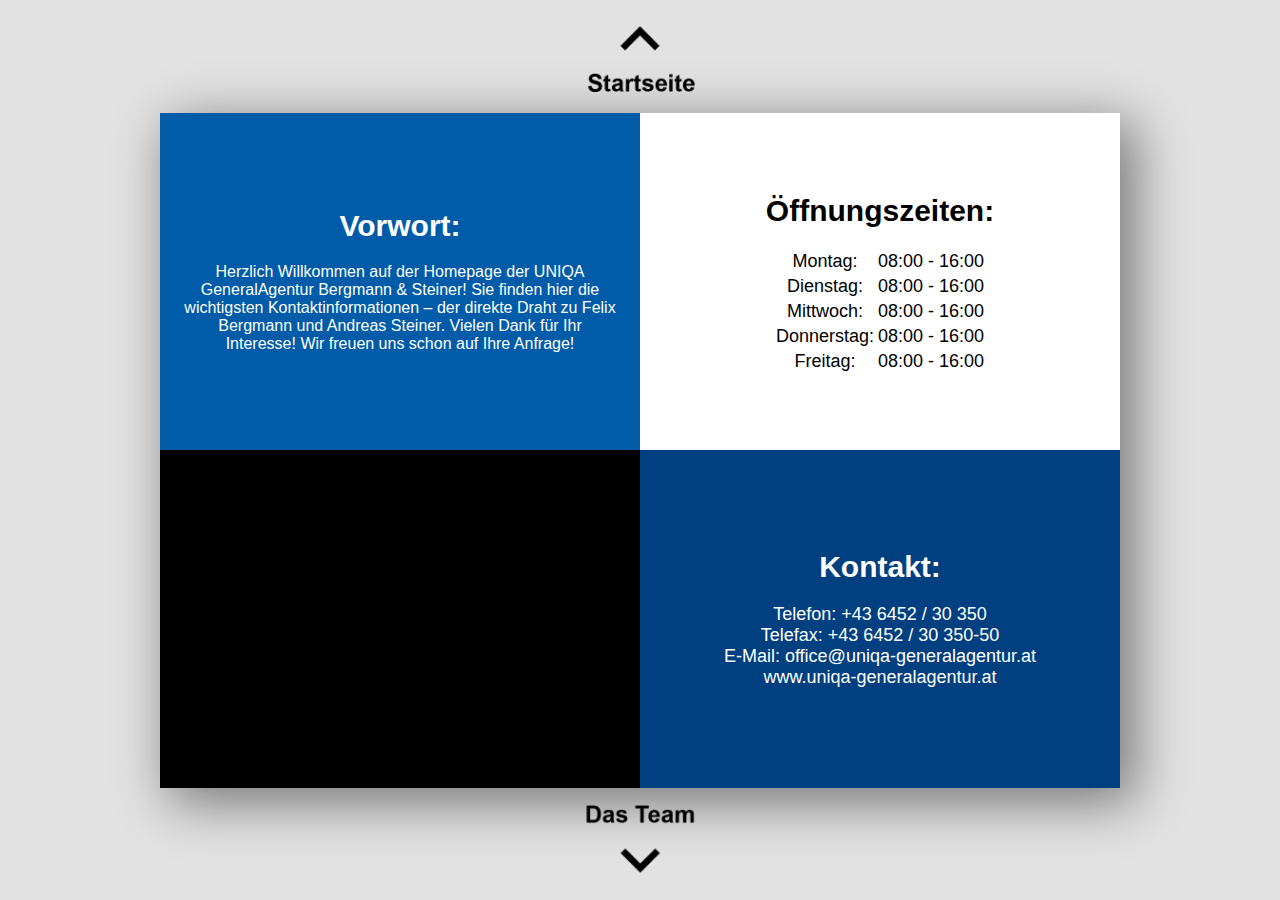
==== index.html @ 937e8774 "working on team page" ====
<!DOCTYPE html>
<html lang="de">
<head>
    <meta charset="UTF-8">
    <meta name="viewport" content="width=device-width, initial-scale=1, minimum-scale=1, maximum-scale=1">

    <!--TITLE -->
    <title>GA Bergmann &amp; Steiner</title>
    <!--FAVICON -->
    <link rel="shortcut icon" href="favicon.png" type="image/png" sizes="32x32"/>



    <!--STYLESHEETS -->


    <!--Material ICONS -->
    <link href="https://fonts.googleapis.com/icon?family=Material+Icons"
          rel="stylesheet">

    <!--normalize.css -->
    <link rel="stylesheet" media='screen' href="css/normalize.css">
    <!--Stylesheet Desktop -->
    <link rel="stylesheet" media='screen and (min-width: 1081px)' href="css/style_desktop.css">
    <!--Stylesheet mobile -->
    <link rel="stylesheet" media='screen and (max-width: 1080px)' href="css/style_mobile.css">
    <!-- Swiper Stylesheet -->
    <link rel="stylesheet" media='screen' href="css/swiper.css">

    <!-- JS FISLES-->

    <!-- jQuery -->
    <script type="text/javascript" src="js/jquery-3.2.1.min.js"></script>
    <!-- own js files -->
    <script type="text/javascript" src="js/main.js"></script>
    <!-- Swiper -->
    <script type="text/javascript" src="js/swiper.js"></script>


</head>
<body>


<div class="swiper-container swiper-general-v">
    <div class="swiper-wrapper">
        <div class="swiper-slide landing-page">


            <div class="headline">
                <img src="assets/imgs/uniqa-logo.JPG">
                <h1>GeneralAgentur<br> Bergmann &amp; Steiner</h1>
            </div>



            <div class="nav-line-bottom"><img class="arrow-down" src="assets/icons/arrow-down-infos.png"></div>


        </div>
        <div class="swiper-slide">

            <div class="swiper-container swiper-info-h">
                <div class="swiper-wrapper">
                    <div class="swiper-slide general-infos">

                        <div class="nav-line-top center"><img class="arrow-up" src="assets/icons/arrow-up-landing.png"> </div>

                        <div class="general-infos-wrapper">

                            <div class="infos-foreword center ">
                                <div class="content ">
                                <h1>Vorwort:</h1>
                                <p>Herzlich Willkommen auf der Homepage der UNIQA GeneralAgentur Bergmann & Steiner!
                                    Sie finden hier die wichtigsten Kontaktinformationen – der direkte Draht zu Felix Bergmann
                                    und Andreas Steiner.
                                    Vielen Dank für Ihr Interesse! Wir freuen uns schon auf Ihre Anfrage!
                                </p>
                                </div>

                            </div>
                            <div class="infos-times center">
                                <div class="content">


                                    <h1>Öffnungszeiten:</h1>
                                    <table class="center">
                                        <tr>
                                            <td>Montag:</td>
                                            <td>08:00 - 16:00</td>
                                        </tr>
                                        <tr>
                                            <td>Dienstag:</td>
                                            <td>08:00 - 16:00</td>
                                        </tr>
                                        <tr>
                                            <td>Mittwoch:</td>
                                            <td>08:00 - 16:00</td>
                                        </tr>
                                        <tr>
                                            <td>Donnerstag:</td>
                                            <td>08:00 - 16:00</td>
                                        </tr>
                                        <tr>
                                            <td>Freitag:</td>
                                            <td>08:00 - 16:00</td>
                                        </tr>
                                    </table>
                                </div>




                            </div>


                            <div class="infos-maps">


                                <!-- GOOGLE MAPS EINBINDUNG -->
                                <iframe src="https://www.google.com/maps/embed?pb=!1m18!1m12!1m3!1d2701.713739075712!2d13.421374715555306!3d47.37850531170005!2m3!1f0!2f0!3f0!3m2!1i1024!2i768!4f13.1!3m3!1m2!1s0x4776d35aead4ec47%3A0x82aaf2a2e862feb8!2sVersicherungsAgentur+Bergmann+%26+Steiner!5e0!3m2!1sde!2sde!4v1490011396183"
                                        width="100%" height="100%" frameborder="0" style="border:0" allowfullscreen></iframe>
                            </div>


                            <div class="infos-contact center">

                                <div class="content">
                                    <h1>Kontakt:</h1>
                                    <p>Telefon: +43 6452 / 30 350<br>
                                        Telefax: +43 6452 / 30 350-50<br>
                                        E-Mail: office@uniqa-generalagentur.at<br>
                                        www.uniqa-generalagentur.at</p>

                                </div>
                            </div>

                        </div>

                        <div class="nav-line-bottom center"><img class="arrow-down" src="assets/icons/arrow-down-team.png"></div>

                    </div>
                    <!-- MOBILE DIVS -->
                    <div class="swiper-slide foreword">
                        <div class="nav-line-top center"><img class="arrow-up" src="assets/icons/arrow-up-landing-white.png"> </div>

                        <div class="mobile-navbar">
                            <div class="mobile-nav-icons">
                            <i class="material-icons info-icon mobile-nav-icons">info_outline</i>
                            <i class="material-icons time-icon mobile-nav-icons">query_builder</i>
                            <i class="material-icons phone-icon mobile-nav-icons">phone</i>
                            <i class="material-icons maps-icon mobile-nav-icons">location_on</i>
                        </div>

                            <div class="mobile-foreword">

                                <div class="foreword-content">
                                <h1>Vorwort:</h1>

                                <p>Herzlich Willkommen auf der Homepage der UNIQA GeneralAgentur Bergmann & Steiner!
                                    Sie finden hier die wichtigsten Kontaktinformationen – der direkte Draht zu Felix Bergmann
                                    und Andreas Steiner.
                                    Vielen Dank für Ihr Interesse! Wir freuen uns schon auf Ihre Anfrage!
                                </p>

                            </div>
                            </div>
                        </div>



                        <div class="nav-line-bottom center"><img class="arrow-down" src="assets/icons/arrow-down-team-white.png"></div>


                    </div>
                    <div class="swiper-slide opening-hours">
                        <div class="nav-line-top center"><img class="arrow-up" src="assets/icons/arrow-up-landing-white.png"> </div>

                        <div class="mobile-navbar">
                            <div class="mobile-nav-icons">
                                <i class="material-icons info-icon mobile-nav-icons">info_outline</i>
                                <i class="material-icons time-icon mobile-nav-icons">query_builder</i>
                                <i class="material-icons phone-icon mobile-nav-icons">phone</i>
                                <i class="material-icons maps-icon mobile-nav-icons">location_on</i>
                            </div>


                            <div class="mobile-times">
                            <h1>Öffnungszeiten:</h1>
                            <table class="center">
                                <tr>
                                    <td>Montag:</td>
                                    <td>08:00 - 16:00</td>
                                </tr>
                                <tr>
                                    <td>Dienstag:</td>
                                    <td>08:00 - 16:00</td>
                                </tr>
                                <tr>
                                    <td>Mittwoch:</td>
                                    <td>08:00 - 16:00</td>
                                </tr>
                                <tr>
                                    <td>Donnerstag:</td>
                                    <td>08:00 - 16:00</td>
                                </tr>
                                <tr>
                                    <td>Freitag:</td>
                                    <td>08:00 - 16:00</td>
                                </tr>
                            </table>
                            </div>
                        </div>

                        <div class="nav-line-bottom center"><img class="arrow-down" src="assets/icons/arrow-down-team-white.png"></div>

                    </div>
                    <div class="swiper-slide maps">
                        <div class="nav-line-top center"><img class="arrow-up" src="assets/icons/arrow-up-landing-white.png"> </div>

                        <div class="mobile-navbar">
                            <div class="mobile-nav-icons">

                                <i class="material-icons info-icon mobile-nav-icons">info_outline</i>
                                <i class="material-icons time-icon mobile-nav-icons">query_builder</i>
                                <i class="material-icons phone-icon mobile-nav-icons">phone</i>
                                <i class="material-icons maps-icon mobile-nav-icons">location_on</i>
                            </div>

                            <div class="mobile-maps">
                                <h1> Anfahrt:</h1>
                                <p>5541 Altenmarkt im Pongau</p>
                                <p>Obere Marktstraße 29</p>

                                <a class="maps-button">
                                    <i class="material-icons button-icon">location_on</i>
                                    <p class="button-text">In Maps öffnen</p>
                                </a>

                            </div>
                        </div>

                        <div class="nav-line-bottom center"><img class="arrow-down" src="assets/icons/arrow-down-team-white.png"></div>

                    </div>
                    <div class="swiper-slide contact">
                        <div class="nav-line-top center"><img class="arrow-up" src="assets/icons/arrow-up-landing-white.png"> </div>

                        <div class="mobile-navbar">
                            <div class="mobile-nav-icons">
                                <i class="material-icons info-icon mobile-nav-icons">info_outline</i>
                                <i class="material-icons time-icon mobile-nav-icons">query_builder</i>
                                <i class="material-icons phone-icon mobile-nav-icons">phone</i>
                                <i class="material-icons maps-icon mobile-nav-icons">location_on</i>
                            </div>
                            <div class="mobile-contact">
                                <h1>Kontakt:</h1>
                                <p>Telefon: +43 6452 / 30 350<br>
                                    Telefax: +43 6452 / 30 350-50<br>
                                    E-Mail: office@uniqa-generalagentur.at<br>
                                    www.uniqa-generalagentur.at</p>


                            </div>
                        </div>

                        <div class="nav-line-bottom center"><img class="arrow-down" src="assets/icons/arrow-down-team-white.png"></div>

                    </div>

                </div>
            </div>


        </div>
        <div class="swiper-slide">

            <div class="swiper-container swiper-team-h">
                <div class="swiper-wrapper">

                    <div class="swiper-slide team-page">
                        <div class="nav-line-top center"><img class="arrow-up" src="assets/icons/arrow-up-infos.png"> </div>
                        <div class="nav-line-bottom center"><img class="arrow-down" src="assets/icons/arrow-down-impressum.png"></div>
                        <div class="team-wrapper center">
                            <div class="content">
                            <div class="team-desktop"><h1>Das Team</h1></div>
                        <div class="andreas-desktop">
                            <div class="andreas-hovered">
                                <h1>Andreas Steiner</h1>
                                <br>
                                <div class="mail">
                                    <p><i class="material-icons">mail_outline</i>andreas.steiner@uniqa.at</p>
                                </div>
                                <br>
                                <div class="phone">

                                    <p><i class="material-icons">call</i>+43 664 / 864 82 21</p>
                                </div>
                            </div>
                        </div>

                        <div class="felix-desktop">
                            <div class="felix-hovered">
                                <h1>Felix Bergmann</h1>
                                <br>
                                <div class="mail">
                                    <p><i class="material-icons">mail_outline</i>felix.bergmann@uniqa.at</p>
                                </div>
                                <br>
                                <div class=" phone">
                                    <p><i class="material-icons">call</i>+43 664 / 272 62 85</p>
                                </div>
                            </div>
                        </div>

                        <div class="stefan-desktop">
                            <div class="stefan-hovered">
                                <h1>Stefan Bergmann</h1>
                                <br>
                                <div class="mail">
                                    <p><i class="material-icons">mail_outline</i>stefan.bergmann@uniqa.at</p>
                                </div>
                                <br>
                                <div class=" phone">
                                    <p><i class="material-icons">call</i>+43 664 / 180 78 09</p>
                                </div>
                            </div>
                        </div>

                        <div class="tanja-desktop">
                            <div class="tanja-hovered">
                                <h1>Tanja Quehenberger</h1>
                                <br>
                                <div class="mail">
                                    <p><i class="material-icons">mail_outline</i>office@uniqa-generalagentur.at</p>
                                </div>
                                <br>
                                <div class=" phone">
                                    <p><i class="material-icons">call</i>+43 6452 / 30350</p>
                                </div>
                            </div>
                        </div>

                        <div class="silvia-desktop">
                            <div class="silvia-hovered">
                                <h1>Silvia Innreiter</h1>
                                <br>
                                <div class="mail">
                                    <p><i class="material-icons">mail_outline</i>office@uniqa-generalagentur.at</p>
                                </div>
                                <br>
                                <div class=" phone">
                                    <p><i class="material-icons">call</i>+43 6452 / 30350</p>
                                </div>
                            </div>
                        </div>

                        <div class="jasminke-desktop">
                            <div class="jasminke-hovered">
                                <h1>Jasminke Sinnhub</h1>
                                <br>
                                <div class="mail">
                                    <p><i class="material-icons">mail_outline</i>office@uniqa-generalagentur.at</p>
                                </div>
                                <br>
                                <div class=" phone">
                                    <p><i class="material-icons">call</i>+43 6452 / 30350</p>
                                </div>
                            </div>
                        </div>

                        </div>
</div>


                    </div>


                    <div class="swiper-slide andreas-mobile">

                        <div class="nav-line-top center"><img class="arrow-up" src="assets/icons/arrow-up-infos.png"> </div>


                            <div class="mobile-picture-andreas"></div>


                        <div class="mobile-team-info">
                        </div>



                        <div class="nav-line-bottom center"><img class="arrow-down" src="assets/icons/arrow-down-impressum.png"></div>
                    </div>
                    <div class="swiper-slide felix-mobile">
                        <div class="nav-line-top center"><img class="arrow-up" src="assets/icons/arrow-up-infos.png"> </div>

                        <div class="mobile-team-info">



                        </div>



                        <div class="nav-line-bottom center"><img class="arrow-down" src="assets/icons/arrow-down-impressum.png"></div>
                    </div>
                    <div class="swiper-slide stefan-mobile">
                        <div class="nav-line-top center"><img class="arrow-up" src="assets/icons/arrow-up-infos.png"> </div>

                        <div class="mobile-team-info">



                        </div>


                        <div class="nav-line-bottom center"><img class="arrow-down" src="assets/icons/arrow-down-impressum.png"></div>
                    </div>
                    <div class="swiper-slide tanja-mobile">

                        <div class="nav-line-top center"><img class="arrow-up" src="assets/icons/arrow-up-infos.png"> </div>

                        <div class="mobile-team-info">



                        </div>
                        <div class="nav-line-bottom center"><img class="arrow-down" src="assets/icons/arrow-down-impressum.png"></div>
                    </div>
                    <div class="swiper-slide silvia-mobile">

                        <div class="nav-line-top center"><img class="arrow-up" src="assets/icons/arrow-up-infos.png"> </div>
                        <div class="mobile-team-info">



                        </div>
                        <div class="nav-line-bottom center"><img class="arrow-down" src="assets/icons/arrow-down-impressum.png"></div>
                    </div>
                    <div class="swiper-slide jasminke-mobile">

                        <div class="nav-line-top center"><img class="arrow-up" src="assets/icons/arrow-up-infos.png"> </div>
                        <div class="mobile-team-info">



                        </div>
                        <div class="nav-line-bottom center"><img class="arrow-down" src="assets/icons/arrow-down-impressum.png"></div>
                    </div>

                </div>

            </div>


        </div>
        <div class="swiper-slide impressum">

            <div class="nav-line-top center"><img class="arrow-up" src="assets/icons/arrow-up-team.png"> </div>



        </div>

    </div>

</div>


</body>

</html>
---- css/style_desktop.css ----
html, body {
  position: relative;
  height: 100%;
  font-family: Arial; }

body {
  background: #eee;
  font-family: Helvetica Neue, Helvetica, Arial, sans-serif;
  font-size: 14px;
  color: #000;
  margin: 0;
  padding: 0; }

.center {
  /* Center slide text vertically */
  display: -webkit-box;
  display: -ms-flexbox;
  display: -webkit-flex;
  display: flex;
  -webkit-box-pack: center;
  -ms-flex-pack: center;
  -webkit-justify-content: center;
  justify-content: center;
  -webkit-box-align: center;
  -ms-flex-align: center;
  -webkit-align-items: center;
  align-items: center; }

.swiper-container {
  width: 100%;
  height: 100%; }

.swiper-slide {
  height: 100%;
  width: 100%;
  text-align: center;
  background: #fff;
  /* Center slide text vertically */
  display: -webkit-box;
  display: -ms-flexbox;
  display: -webkit-flex;
  display: flex;
  -webkit-box-pack: center;
  -ms-flex-pack: center;
  -webkit-justify-content: center;
  justify-content: center;
  -webkit-box-align: center;
  -ms-flex-align: center;
  -webkit-align-items: center;
  align-items: center; }

.landing-page {
  height: 100%;
  width: 100%;
  background-image: url("../assets/imgs/landing-background.JPG");
  background-repeat: no-repeat;
  background-size: cover;
  background-position: center; }
  .landing-page .nav-line-bottom {
    /* Center slide text vertically */
    display: -webkit-box;
    display: -ms-flexbox;
    display: -webkit-flex;
    display: flex;
    -webkit-box-pack: center;
    -ms-flex-pack: center;
    -webkit-justify-content: center;
    justify-content: center;
    -webkit-box-align: center;
    -ms-flex-align: center;
    -webkit-align-items: center;
    align-items: center;
    position: absolute;
    bottom: 0;
    width: 100%;
    height: 12.5%; }
    .landing-page .nav-line-bottom .arrow-down {
      position: absolute;
      cursor: pointer;
      height: 100%;
      width: auto; }
  .landing-page .headline {
    display: inline-block;
    position: absolute;
    top: 20%;
    left: 30%; }
    .landing-page .headline h1 {
      display: inline-block;
      color: #ffffff;
      font-size: 60px; }
    .landing-page .headline img {
      position: absolute;
      top: 10px;
      left: -230px;
      height: 200px;
      width: 200px;
      display: inline-block; }

@media screen and (max-width: 3000px) and (min-width: 1600px) {
  .landing-page .headline img {
    margin-left: -80px;
    margin-top: -20px;
    height: 280px;
    width: 280px; }
  .landing-page .headline h1 {
    font-size: 70px; } }
@media screen and (max-width: 1599px) and (min-width: 1280px) {
  .landing-page img {
    height: 250px;
    width: 250px; }
  .landing-page h1 {
    font-size: 60px; } }
@media screen and (max-width: 1279px) and (min-width: 1081px) {
  .landing-page .headline img {
    margin-top: -20px;
    height: 200px;
    width: 200px; }
  .landing-page .headline h1 {
    font-size: 50px; } }
.general-infos {
  background-color: #e2e2e2; }
  .general-infos .general-infos-wrapper {
    -webkit-box-shadow: 12px 12px 50px 3px rgba(0, 0, 0, 0.47);
    -moz-box-shadow: 12px 12px 50px 3px rgba(0, 0, 0, 0.47);
    box-shadow: 12px 12px 50px 3px rgba(0, 0, 0, 0.47);
    position: relative;
    width: 75%;
    height: 75%;
    background-color: grey;
    line-height: 0; }
    .general-infos .general-infos-wrapper .infos-foreword {
      position: absolute;
      top: 0;
      left: 0;
      width: 50%;
      height: 50%;
      background-color: #005ba9; }
      .general-infos .general-infos-wrapper .infos-foreword .content {
        line-height: normal;
        padding: 5%;
        color: #fff; }
        .general-infos .general-infos-wrapper .infos-foreword .content h1 {
          margin-top: 0; }
        .general-infos .general-infos-wrapper .infos-foreword .content p {
          margin: 0;
          padding: 0; }
    .general-infos .general-infos-wrapper .infos-times {
      position: absolute;
      top: 0;
      right: 0;
      width: 50%;
      height: 50%;
      background-color: #ffffff; }
      .general-infos .general-infos-wrapper .infos-times .content {
        line-height: normal; }
        .general-infos .general-infos-wrapper .infos-times .content table td {
          font-size: 30px; }
    .general-infos .general-infos-wrapper .infos-maps {
      position: absolute;
      bottom: 0;
      left: 0;
      width: 50%;
      height: 50%;
      background-color: #000000; }
    .general-infos .general-infos-wrapper .infos-contact {
      position: absolute;
      bottom: 0;
      right: 0;
      width: 50%;
      height: 50%;
      background-color: #004081; }
      .general-infos .general-infos-wrapper .infos-contact .content {
        line-height: normal;
        padding: 5%;
        color: #fff; }
        .general-infos .general-infos-wrapper .infos-contact .content h1 {
          margin-top: 0; }
        .general-infos .general-infos-wrapper .infos-contact .content p {
          margin: 0;
          padding: 0; }
  .general-infos .nav-line-top {
    width: 100%;
    height: 12.5%;
    position: absolute;
    top: 0; }
    .general-infos .nav-line-top .arrow-up {
      cursor: pointer;
      height: 100%;
      width: auto;
      position: absolute; }
  .general-infos .nav-line-bottom {
    position: absolute;
    bottom: 0;
    width: 100%;
    height: 12.5%; }
    .general-infos .nav-line-bottom .arrow-down {
      position: absolute;
      cursor: pointer;
      height: 100%;
      width: auto; }

@media screen and (max-width: 3000px) and (min-width: 1921px) {
  .general-infos .general-infos-wrapper .infos-foreword .content h1 {
    font-size: 50px; }
  .general-infos .general-infos-wrapper .infos-foreword .content p {
    font-size: 32px; }
  .general-infos .general-infos-wrapper .infos-times .content {
    margin-top: -5%; }
    .general-infos .general-infos-wrapper .infos-times .content tr td {
      font-size: 32px; }
    .general-infos .general-infos-wrapper .infos-times .content h1 {
      font-size: 50px; }
  .general-infos .general-infos-wrapper .infos-contact .content h1 {
    font-size: 50px; }
  .general-infos .general-infos-wrapper .infos-contact .content p {
    font-size: 32px; } }
@media screen and (max-width: 1920px) and (min-width: 1600px) {
  .general-infos .general-infos-wrapper .infos-foreword .content h1 {
    font-size: 40px; }
  .general-infos .general-infos-wrapper .infos-foreword .content p {
    font-size: 25px; }
  .general-infos .general-infos-wrapper .infos-times .content {
    margin-top: -3%; }
    .general-infos .general-infos-wrapper .infos-times .content tr td {
      font-size: 27px; }
    .general-infos .general-infos-wrapper .infos-times .content h1 {
      font-size: 40px; }
  .general-infos .general-infos-wrapper .infos-contact .content h1 {
    font-size: 40px; }
  .general-infos .general-infos-wrapper .infos-contact .content p {
    font-size: 27px; } }
@media screen and (max-width: 1599px) and (min-width: 1280px) {
  .general-infos .general-infos-wrapper .infos-foreword .content h1 {
    font-size: 30px; }
  .general-infos .general-infos-wrapper .infos-foreword .content p {
    font-size: 16px; }
  .general-infos .general-infos-wrapper .infos-times .content {
    margin-top: -3%; }
    .general-infos .general-infos-wrapper .infos-times .content tr td {
      font-size: 18px; }
    .general-infos .general-infos-wrapper .infos-times .content h1 {
      font-size: 30px; }
  .general-infos .general-infos-wrapper .infos-contact .content h1 {
    font-size: 30px; }
  .general-infos .general-infos-wrapper .infos-contact .content p {
    font-size: 18px; } }
@media screen and (max-width: 1279px) and (min-width: 1081px) {
  .general-infos .general-infos-wrapper .infos-foreword .content h1 {
    font-size: 22px; }
  .general-infos .general-infos-wrapper .infos-foreword .content p {
    font-size: 15px; }
  .general-infos .general-infos-wrapper .infos-times .content {
    margin-top: -3%; }
    .general-infos .general-infos-wrapper .infos-times .content tr td {
      font-size: 16px; }
    .general-infos .general-infos-wrapper .infos-times .content h1 {
      font-size: 22px; }
  .general-infos .general-infos-wrapper .infos-contact .content h1 {
    font-size: 22px; }
  .general-infos .general-infos-wrapper .infos-contact .content p {
    font-size: 16px; } }
@media screen and (max-width: 3000px) and (min-width: 2879px) {
  .swiper-slide .team-page .team-wrapper .content {
    position: absolute;
    left: 11%;
    top: 47%;
    transform: scale(2);
    height: 100%;
    width: auto; } }
@media screen and (max-width: 2880px) and (min-width: 2559px) {
  .swiper-slide .team-page .team-wrapper .content {
    position: absolute;
    left: 10%;
    top: 47%;
    transform: scale(2);
    height: 100%;
    width: auto; } }
@media screen and (max-width: 2560px) and (min-width: 2305px) {
  .swiper-slide .team-page .team-wrapper .content {
    position: absolute;
    left: 10%;
    top: 40%;
    transform: scale(1.8);
    height: 100%;
    width: auto; } }
@media screen and (max-width: 2304px) and (min-width: 1921px) {
  .swiper-slide .team-page .team-wrapper .content {
    position: absolute;
    left: 5%;
    top: 22%;
    transform: scale(1.5);
    height: 100%;
    width: auto; } }
@media screen and (max-width: 1920px) and (min-width: 1601px) {
  .swiper-slide .team-page .team-wrapper .content {
    position: absolute;
    left: 0%;
    top: 3%;
    transform: scale(1.3);
    height: 100%;
    width: auto; } }
@media screen and (max-width: 1600px) and (min-width: 1441px) {
  .swiper-slide .team-page .team-wrapper .content {
    position: absolute;
    left: -4%;
    top: -1%;
    transform: scale(1);
    height: 100%;
    width: auto; } }
@media screen and (max-width: 1440px) and (min-width: 1367px) {
  .swiper-slide .team-page .team-wrapper .content {
    position: absolute;
    left: -7%;
    top: -16%;
    transform: scale(0.9);
    height: 100%;
    width: auto; } }
@media screen and (max-width: 1366px) and (min-width: 1082px) {
  .swiper-slide .team-page .team-wrapper .content {
    position: absolute;
    left: -17%;
    top: -22%;
    transform: scale(0.8);
    height: 100%;
    width: auto; } }
@media screen and (max-width: 1081px) and (min-width: 1080px) {
  .swiper-slide .team-page .team-wrapper .content {
    position: absolute;
    left: -20%;
    top: -13%;
    transform: scale(0.8);
    height: 100%;
    width: auto; } }
.foreword {
  background-color: red;
  display: none; }

.opening-hours {
  background-color: blue;
  display: none; }

.maps {
  background-color: green;
  display: none; }

.contact {
  background-color: yellow;
  display: none; }

.team-page .team-wrapper {
  position: relative;
  height: 75%;
  width: 75%; }
  .team-page .team-wrapper .content {
    position: absolute;
    left: 0%;
    right: 50%;
    top: 3%;
    transform: scale(1.3);
    height: 100%;
    width: auto; }
  .team-page .team-wrapper .team-desktop {
    text-align: center;
    vertical-align: middle;
    background-color: #005AA7;
    width: 240px;
    height: 250px;
    -webkit-clip-path: polygon(25% 0%, 75% 0%, 100% 25%, 75% 100%, 25% 100%, 0% 50%);
    clip-path: polygon(25% 0%, 75% 0%, 100% 40%, 75% 80%, 25% 80%, 0% 40%);
    position: absolute;
    top: 335px;
    left: 230px; }
    .team-page .team-wrapper .team-desktop h1 {
      padding-top: 23%;
      color: #fff; }
  .team-page .team-wrapper .andreas-desktop {
    background-image: url("../assets/imgs/Andreas.JPG");
    background-size: cover;
    background-repeat: no-repeat;
    background-position: center bottom 25px;
    width: 240px;
    height: 250px;
    -webkit-clip-path: polygon(25% 0%, 75% 0%, 100% 25%, 75% 100%, 25% 100%, 0% 50%);
    clip-path: polygon(25% 0%, 75% 0%, 100% 40%, 75% 80%, 25% 80%, 0% 40%);
    position: absolute;
    top: 230px;
    left: 420px; }
    .team-page .team-wrapper .andreas-desktop .andreas-hovered {
      width: 240px;
      height: 250px;
      -webkit-clip-path: polygon(25% 0%, 75% 0%, 100% 25%, 75% 100%, 25% 100%, 0% 50%);
      clip-path: polygon(25% 0%, 75% 0%, 100% 40%, 75% 80%, 25% 80%, 0% 40%);
      background-color: rgba(0, 90, 167, 0.76);
      opacity: 0;
      -webkit-transition: opacity .5s;
      -moz-transition: opacity .5s;
      -ms-transition: opacity .5s;
      -o-transition: opacity .5s;
      transition: opacity .5s; }
      .team-page .team-wrapper .andreas-desktop .andreas-hovered h1 {
        padding-top: 20%;
        margin: 0;
        font-size: 20px;
        color: #fff;
        text-align: center; }
      .team-page .team-wrapper .andreas-desktop .andreas-hovered .mail {
        margin-left: 24px;
        text-align: center;
        display: inline; }
        .team-page .team-wrapper .andreas-desktop .andreas-hovered .mail p {
          display: inline;
          font-size: 15px;
          color: #fff;
          vertical-align: middle; }
          .team-page .team-wrapper .andreas-desktop .andreas-hovered .mail p i {
            color: #fff;
            padding-right: 5px;
            vertical-align: middle;
            display: inline;
            font-size: 20px; }
      .team-page .team-wrapper .andreas-desktop .andreas-hovered .phone {
        margin-left: 40px;
        text-align: center;
        display: inline;
        padding-top: 10px; }
        .team-page .team-wrapper .andreas-desktop .andreas-hovered .phone p {
          display: inline;
          font-size: 13px;
          color: #fff;
          vertical-align: middle; }
          .team-page .team-wrapper .andreas-desktop .andreas-hovered .phone p i {
            color: #fff;
            padding-right: 2px;
            vertical-align: middle;
            display: inline;
            font-size: 20px; }
    .team-page .team-wrapper .andreas-desktop:hover .andreas-hovered {
      opacity: 1; }
  .team-page .team-wrapper .felix-desktop {
    background-image: url("../assets/imgs/Felix.JPG");
    background-size: cover;
    background-repeat: no-repeat;
    background-position: bottom 20px left -50px;
    width: 240px;
    height: 250px;
    -webkit-clip-path: polygon(25% 0%, 75% 0%, 100% 25%, 75% 100%, 25% 100%, 0% 50%);
    clip-path: polygon(25% 0%, 75% 0%, 100% 40%, 75% 80%, 25% 80%, 0% 40%);
    position: absolute;
    left: 610px;
    top: 125px; }
    .team-page .team-wrapper .felix-desktop .felix-hovered {
      width: 240px;
      height: 250px;
      -webkit-clip-path: polygon(25% 0%, 75% 0%, 100% 25%, 75% 100%, 25% 100%, 0% 50%);
      clip-path: polygon(25% 0%, 75% 0%, 100% 40%, 75% 80%, 25% 80%, 0% 40%);
      background-color: rgba(0, 90, 167, 0.76);
      opacity: 0;
      -webkit-transition: opacity .5s;
      -moz-transition: opacity .5s;
      -ms-transition: opacity .5s;
      -o-transition: opacity .5s;
      transition: opacity .5s; }
      .team-page .team-wrapper .felix-desktop .felix-hovered h1 {
        padding-top: 20%;
        margin: 0;
        font-size: 20px;
        color: #fff;
        text-align: center; }
      .team-page .team-wrapper .felix-desktop .felix-hovered .mail {
        margin-left: 24px;
        text-align: center;
        display: inline; }
        .team-page .team-wrapper .felix-desktop .felix-hovered .mail p {
          display: inline;
          font-size: 15px;
          color: #fff;
          vertical-align: middle; }
          .team-page .team-wrapper .felix-desktop .felix-hovered .mail p i {
            color: #fff;
            padding-right: 5px;
            vertical-align: middle;
            display: inline;
            font-size: 20px; }
      .team-page .team-wrapper .felix-desktop .felix-hovered .phone {
        margin-left: 40px;
        text-align: center;
        display: inline;
        padding-top: 10px; }
        .team-page .team-wrapper .felix-desktop .felix-hovered .phone p {
          display: inline;
          font-size: 13px;
          color: #fff;
          vertical-align: middle; }
          .team-page .team-wrapper .felix-desktop .felix-hovered .phone p i {
            color: #fff;
            padding-right: 2px;
            vertical-align: middle;
            display: inline;
            font-size: 20px; }
    .team-page .team-wrapper .felix-desktop:hover .felix-hovered {
      opacity: 1; }
  .team-page .team-wrapper .stefan-desktop {
    background-image: url("../assets/imgs/Stefan.JPG");
    background-size: cover;
    background-repeat: no-repeat;
    background-position: bottom 25px right -50px;
    width: 240px;
    height: 250px;
    -webkit-clip-path: polygon(25% 0%, 75% 0%, 100% 25%, 75% 100%, 25% 100%, 0% 50%);
    clip-path: polygon(25% 0%, 75% 0%, 100% 40%, 75% 80%, 25% 80%, 0% 40%);
    position: absolute;
    left: 800px;
    top: 230px; }
    .team-page .team-wrapper .stefan-desktop .stefan-hovered {
      width: 240px;
      height: 250px;
      -webkit-clip-path: polygon(25% 0%, 75% 0%, 100% 25%, 75% 100%, 25% 100%, 0% 50%);
      clip-path: polygon(25% 0%, 75% 0%, 100% 40%, 75% 80%, 25% 80%, 0% 40%);
      background-color: rgba(0, 90, 167, 0.76);
      opacity: 0;
      -webkit-transition: opacity .5s;
      -moz-transition: opacity .5s;
      -ms-transition: opacity .5s;
      -o-transition: opacity .5s;
      transition: opacity .5s; }
      .team-page .team-wrapper .stefan-desktop .stefan-hovered h1 {
        padding-top: 20%;
        margin: 0;
        font-size: 20px;
        color: #fff;
        text-align: center; }
      .team-page .team-wrapper .stefan-desktop .stefan-hovered .mail {
        margin-left: 24px;
        text-align: center;
        display: inline; }
        .team-page .team-wrapper .stefan-desktop .stefan-hovered .mail p {
          display: inline;
          font-size: 15px;
          color: #fff;
          vertical-align: middle; }
          .team-page .team-wrapper .stefan-desktop .stefan-hovered .mail p i {
            color: #fff;
            padding-right: 5px;
            vertical-align: middle;
            display: inline;
            font-size: 20px; }
      .team-page .team-wrapper .stefan-desktop .stefan-hovered .phone {
        margin-left: 40px;
        text-align: center;
        display: inline;
        padding-top: 10px; }
        .team-page .team-wrapper .stefan-desktop .stefan-hovered .phone p {
          display: inline;
          font-size: 13px;
          color: #fff;
          vertical-align: middle; }
          .team-page .team-wrapper .stefan-desktop .stefan-hovered .phone p i {
            color: #fff;
            padding-right: 2px;
            vertical-align: middle;
            display: inline;
            font-size: 20px; }
    .team-page .team-wrapper .stefan-desktop:hover .stefan-hovered {
      opacity: 1; }
  .team-page .team-wrapper .tanja-desktop {
    background-image: url("../assets/imgs/Tanja.JPG");
    background-size: cover;
    background-repeat: no-repeat;
    background-position: center bottom 10px;
    width: 240px;
    height: 250px;
    -webkit-clip-path: polygon(25% 0%, 75% 0%, 100% 25%, 75% 100%, 25% 100%, 0% 50%);
    clip-path: polygon(25% 0%, 75% 0%, 100% 40%, 75% 80%, 25% 80%, 0% 40%);
    position: absolute;
    top: 442px;
    left: 800px; }
    .team-page .team-wrapper .tanja-desktop .tanja-hovered {
      width: 240px;
      height: 250px;
      -webkit-clip-path: polygon(25% 0%, 75% 0%, 100% 25%, 75% 100%, 25% 100%, 0% 50%);
      clip-path: polygon(25% 0%, 75% 0%, 100% 40%, 75% 80%, 25% 80%, 0% 40%);
      background-color: rgba(0, 90, 167, 0.76);
      opacity: 0;
      -webkit-transition: opacity .5s;
      -moz-transition: opacity .5s;
      -ms-transition: opacity .5s;
      -o-transition: opacity .5s;
      transition: opacity .5s; }
      .team-page .team-wrapper .tanja-desktop .tanja-hovered h1 {
        padding-top: 20%;
        margin: 0;
        font-size: 17px;
        color: #fff;
        text-align: center; }
      .team-page .team-wrapper .tanja-desktop .tanja-hovered .mail {
        margin-left: 18px;
        text-align: center;
        display: inline; }
        .team-page .team-wrapper .tanja-desktop .tanja-hovered .mail p {
          display: inline;
          font-size: 13px;
          color: #fff;
          vertical-align: middle; }
          .team-page .team-wrapper .tanja-desktop .tanja-hovered .mail p i {
            color: #fff;
            padding-right: 5px;
            vertical-align: middle;
            display: inline;
            font-size: 20px; }
      .team-page .team-wrapper .tanja-desktop .tanja-hovered .phone {
        margin-left: 40px;
        text-align: center;
        display: inline;
        padding-top: 10px; }
        .team-page .team-wrapper .tanja-desktop .tanja-hovered .phone p {
          display: inline;
          font-size: 13px;
          color: #fff;
          vertical-align: middle; }
          .team-page .team-wrapper .tanja-desktop .tanja-hovered .phone p i {
            color: #fff;
            padding-right: 2px;
            vertical-align: middle;
            display: inline;
            font-size: 20px; }
    .team-page .team-wrapper .tanja-desktop:hover .tanja-hovered {
      opacity: 1; }
  .team-page .team-wrapper .silvia-desktop {
    background-image: url("../assets/imgs/Silvia.JPG");
    background-size: cover;
    background-repeat: no-repeat;
    background-position: center;
    width: 240px;
    height: 250px;
    -webkit-clip-path: polygon(25% 0%, 75% 0%, 100% 25%, 75% 100%, 25% 100%, 0% 50%);
    clip-path: polygon(25% 0%, 75% 0%, 100% 40%, 75% 80%, 25% 80%, 0% 40%);
    position: absolute;
    top: 335px;
    left: 610px; }
    .team-page .team-wrapper .silvia-desktop .silvia-hovered {
      width: 240px;
      height: 250px;
      -webkit-clip-path: polygon(25% 0%, 75% 0%, 100% 25%, 75% 100%, 25% 100%, 0% 50%);
      clip-path: polygon(25% 0%, 75% 0%, 100% 40%, 75% 80%, 25% 80%, 0% 40%);
      background-color: rgba(0, 90, 167, 0.76);
      opacity: 0;
      -webkit-transition: opacity .5s;
      -moz-transition: opacity .5s;
      -ms-transition: opacity .5s;
      -o-transition: opacity .5s;
      transition: opacity .5s; }
      .team-page .team-wrapper .silvia-desktop .silvia-hovered h1 {
        padding-top: 20%;
        margin: 0;
        font-size: 20px;
        color: #fff;
        text-align: center; }
      .team-page .team-wrapper .silvia-desktop .silvia-hovered .mail {
        margin-left: 18px;
        text-align: center;
        display: inline; }
        .team-page .team-wrapper .silvia-desktop .silvia-hovered .mail p {
          display: inline;
          font-size: 13px;
          color: #fff;
          vertical-align: middle; }
          .team-page .team-wrapper .silvia-desktop .silvia-hovered .mail p i {
            color: #fff;
            padding-right: 5px;
            vertical-align: middle;
            display: inline;
            font-size: 20px; }
      .team-page .team-wrapper .silvia-desktop .silvia-hovered .phone {
        margin-left: 40px;
        text-align: center;
        display: inline;
        padding-top: 10px; }
        .team-page .team-wrapper .silvia-desktop .silvia-hovered .phone p {
          display: inline;
          font-size: 13px;
          color: #fff;
          vertical-align: middle; }
          .team-page .team-wrapper .silvia-desktop .silvia-hovered .phone p i {
            color: #fff;
            padding-right: 2px;
            vertical-align: middle;
            display: inline;
            font-size: 20px; }
    .team-page .team-wrapper .silvia-desktop:hover .silvia-hovered {
      opacity: 1; }
  .team-page .team-wrapper .jasminke-desktop {
    background-image: url("../assets/imgs/Jasminke.JPG");
    background-size: cover;
    background-repeat: no-repeat;
    background-position: center bottom 25px;
    width: 240px;
    height: 250px;
    -webkit-clip-path: polygon(25% 0%, 75% 0%, 100% 25%, 75% 100%, 25% 100%, 0% 50%);
    clip-path: polygon(25% 0%, 75% 0%, 100% 40%, 75% 80%, 25% 80%, 0% 40%);
    position: absolute;
    left: 420px;
    top: 442px; }
    .team-page .team-wrapper .jasminke-desktop .jasminke-hovered {
      width: 240px;
      height: 250px;
      -webkit-clip-path: polygon(25% 0%, 75% 0%, 100% 25%, 75% 100%, 25% 100%, 0% 50%);
      clip-path: polygon(25% 0%, 75% 0%, 100% 40%, 75% 80%, 25% 80%, 0% 40%);
      background-color: rgba(0, 90, 167, 0.76);
      opacity: 0;
      -webkit-transition: opacity .5s;
      -moz-transition: opacity .5s;
      -ms-transition: opacity .5s;
      -o-transition: opacity .5s;
      transition: opacity .5s; }
      .team-page .team-wrapper .jasminke-desktop .jasminke-hovered h1 {
        padding-top: 20%;
        margin: 0;
        font-size: 18px;
        color: #fff;
        text-align: center; }
      .team-page .team-wrapper .jasminke-desktop .jasminke-hovered .mail {
        margin-left: 18px;
        text-align: center;
        display: inline; }
        .team-page .team-wrapper .jasminke-desktop .jasminke-hovered .mail p {
          display: inline;
          font-size: 13px;
          color: #fff;
          vertical-align: middle; }
          .team-page .team-wrapper .jasminke-desktop .jasminke-hovered .mail p i {
            color: #fff;
            padding-right: 5px;
            vertical-align: middle;
            display: inline;
            font-size: 20px; }
      .team-page .team-wrapper .jasminke-desktop .jasminke-hovered .phone {
        margin-left: 40px;
        text-align: center;
        display: inline;
        padding-top: 10px; }
        .team-page .team-wrapper .jasminke-desktop .jasminke-hovered .phone p {
          display: inline;
          font-size: 13px;
          color: #fff;
          vertical-align: middle; }
          .team-page .team-wrapper .jasminke-desktop .jasminke-hovered .phone p i {
            color: #fff;
            padding-right: 2px;
            vertical-align: middle;
            display: inline;
            font-size: 20px; }
    .team-page .team-wrapper .jasminke-desktop:hover .jasminke-hovered {
      opacity: 1; }
.team-page .nav-line-top {
  width: 100%;
  height: 12.5%;
  position: absolute;
  top: 0; }
  .team-page .nav-line-top .arrow-up {
    cursor: pointer;
    height: 100%;
    width: auto;
    position: absolute; }
.team-page .nav-line-bottom {
  position: absolute;
  bottom: 0;
  width: 100%;
  height: 12.5%; }
  .team-page .nav-line-bottom .arrow-down {
    position: absolute;
    cursor: pointer;
    height: 100%;
    width: auto; }

.andreas-mobile {
  background-color: orange;
  display: none; }

.felix-mobile {
  background-color: grey;
  display: none; }

.stefan-mobile {
  background-color: green;
  display: none; }

.tanja-mobile {
  background-color: blue;
  display: none; }

.silvia-mobile {
  background-color: yellow;
  display: none; }

.jasminke-mobile {
  background-color: purple;
  display: none; }

.impressum .nav-line-top {
  width: 100%;
  height: 12.5%;
  position: absolute;
  top: 0; }
  .impressum .nav-line-top .arrow-up {
    cursor: pointer;
    height: 100%;
    width: auto;
    position: absolute; }

/*# sourceMappingURL=style_desktop.css.map */
---- css/style_mobile.css ----
html, body {
  position: relative;
  height: 100%; }

body {
  background: #eee;
  font-family: Helvetica Neue, Helvetica, Arial, sans-serif;
  font-size: 14px;
  color: #000;
  margin: 0;
  padding: 0; }

.swiper-container {
  width: 100%;
  height: 100%; }

.swiper-slide {
  height: 100%;
  width: 100%;
  text-align: center;
  font-size: 18px;
  background: #fff; }

.center {
  /* Center slide text vertically */
  display: -webkit-box;
  display: -ms-flexbox;
  display: -webkit-flex;
  display: flex;
  -webkit-box-pack: center;
  -ms-flex-pack: center;
  -webkit-justify-content: center;
  justify-content: center;
  -webkit-box-align: center;
  -ms-flex-align: center;
  -webkit-align-items: center;
  align-items: center; }

.landing-page {
  height: 2160px;
  width: 3840px;
  background-image: url("../assets/imgs/landing-background.JPG");
  background-repeat: no-repeat;
  background-size: cover;
  background-position: center; }
  .landing-page .nav-line-bottom {
    /* Center slide text vertically */
    display: -webkit-box;
    display: -ms-flexbox;
    display: -webkit-flex;
    display: flex;
    -webkit-box-pack: center;
    -ms-flex-pack: center;
    -webkit-justify-content: center;
    justify-content: center;
    -webkit-box-align: center;
    -ms-flex-align: center;
    -webkit-align-items: center;
    align-items: center;
    position: absolute;
    bottom: 0;
    width: 100%;
    height: 12.5%; }
    .landing-page .nav-line-bottom .arrow-down {
      position: absolute;
      cursor: pointer;
      height: 100%;
      width: auto; }
  .landing-page .headline {
    display: inline-block;
    position: absolute;
    top: 20%;
    left: 40%; }
    .landing-page .headline h1 {
      display: inline-block;
      color: #ffffff;
      font-size: 60px; }
    .landing-page .headline img {
      position: absolute;
      top: 10px;
      left: -230px;
      height: 200px;
      width: 200px;
      display: inline-block; }

@media screen and (max-width: 1080px) and (min-width: 900px) {
  .landing-page .headline img {
    margin-top: -20px;
    margin-left: 20px;
    height: 180px;
    width: 180px; }
  .landing-page .headline h1 {
    font-size: 50px; } }
@media screen and (max-width: 899px) and (min-width: 700px) {
  .landing-page {
    margin-left: -40px; }
    .landing-page .headline img {
      margin-top: -20px;
      margin-left: 60px;
      height: 150px;
      width: 150px; }
    .landing-page .headline h1 {
      font-size: 40px; } }
@media screen and (max-width: 699px) and (min-width: 480px) {
  .landing-page .headline img {
    margin-top: -30px;
    margin-left: 90px;
    height: 120px;
    width: 120px; }
  .landing-page .headline h1 {
    font-size: 25px; } }
@media screen and (max-width: 479px) and (min-width: 320px) {
  .landing-page {
    margin-left: -25px; }
    .landing-page .headline img {
      margin-top: -20px;
      margin-left: 140px;
      height: 80px;
      width: 80px; }
    .landing-page .headline h1 {
      font-size: 18px; } }
@media screen and (max-width: 319px) and (min-width: 0px) {
  .landing-page {
    margin-left: -25px; }
    .landing-page .headline img {
      margin-top: -10px;
      margin-left: 165px;
      height: 55px;
      width: 55px; }
    .landing-page .headline h1 {
      font-size: 15px; } }
.general-infos {
  background-color: brown;
  display: none; }

.mobile-navbar {
  display: inline-block;
  text-align: center;
  position: relative;
  padding-top: 3%; }
  .mobile-navbar .mobile-nav-icons {
    padding: 10px 10px 10px 10px;
    color: #fff;
    font-size: 40px;
    cursor: pointer; }
    .mobile-navbar .mobile-nav-icons .mobile-nav-icons:hover {
      background-color: #004081;
      border-radius: 50%;
      border: 1px solid grey; }
    .mobile-navbar .mobile-nav-icons .mobile-nav-icons:active {
      background-color: #004081;
      border-radius: 50%;
      border: 1px solid grey; }

.foreword {
  background-color: #005ba9; }
  .foreword .mobile-foreword {
    height: auto;
    width: 50%;
    margin-left: auto;
    margin-right: auto;
    margin-top: 10%;
    color: #fff; }

.opening-hours {
  background-color: #005ba9; }
  .opening-hours .mobile-times {
    width: auto;
    height: auto;
    margin-left: auto;
    margin-right: auto;
    margin-top: 32%;
    color: #fff; }

.maps {
  background-color: #005ba9; }
  .maps .mobile-maps {
    height: auto;
    width: auto;
    margin-left: auto;
    margin-right: auto;
    margin-top: 30%;
    color: #fff; }
    .maps .mobile-maps p {
      line-height: 8px; }
    .maps .mobile-maps .maps-button {
      cursor: pointer;
      -webkit-box-shadow: 12px 12px 50px 3px rgba(0, 0, 0, 0.47);
      -moz-box-shadow: 12px 12px 50px 3px rgba(0, 0, 0, 0.47);
      box-shadow: 12px 12px 50px 3px rgba(0, 0, 0, 0.47);
      margin-top: 15%;
      padding: 3% 5%;
      display: inline-block;
      background-color: #fff;
      vertical-align: middle; }
      .maps .mobile-maps .maps-button .button-text {
        color: #000;
        display: inline-block;
        vertical-align: middle; }
      .maps .mobile-maps .maps-button .button-icon {
        vertical-align: middle;
        display: inline-block;
        color: #000; }

.contact {
  background-color: #005ba9; }
  .contact .mobile-contact {
    width: auto;
    height: auto;
    margin-left: auto;
    margin-right: auto;
    margin-top: 32%;
    color: white; }

.team-page {
  background-color: teal;
  display: none; }

.mobile-team-info {
  position: absolute;
  bottom: 0;
  background-color: #005ba9;
  height: 30%;
  width: 100%; }

.andreas-mobile .mobile-picture-andreas {
  background-image: url("../assets/imgs/Andreas.JPG");
  background-size: cover;
  background-repeat: no-repeat;
  background-position: center bottom 25px;
  width: 240px;
  height: 250px;
  border-radius: 50%;
  border: 1px solid grey; }

.felix-mobile {
  background-color: #005ba9; }

.stefan {
  background-color: #005ba9; }

.tanja {
  background-color: #005ba9; }

.silvia {
  background-color: #005ba9; }

.jasminke {
  background-color: #005ba9; }

.nav-line-top {
  width: 100%;
  height: 12.5%;
  position: relative;
  top: 0; }
  .nav-line-top .arrow-up {
    cursor: pointer;
    height: 100%;
    width: auto;
    position: absolute; }

.nav-line-bottom {
  position: absolute;
  bottom: 0;
  width: 100%;
  height: 12.5%; }
  .nav-line-bottom .arrow-down {
    position: absolute;
    cursor: pointer;
    height: 100%;
    width: auto; }

/*# sourceMappingURL=style_mobile.css.map */
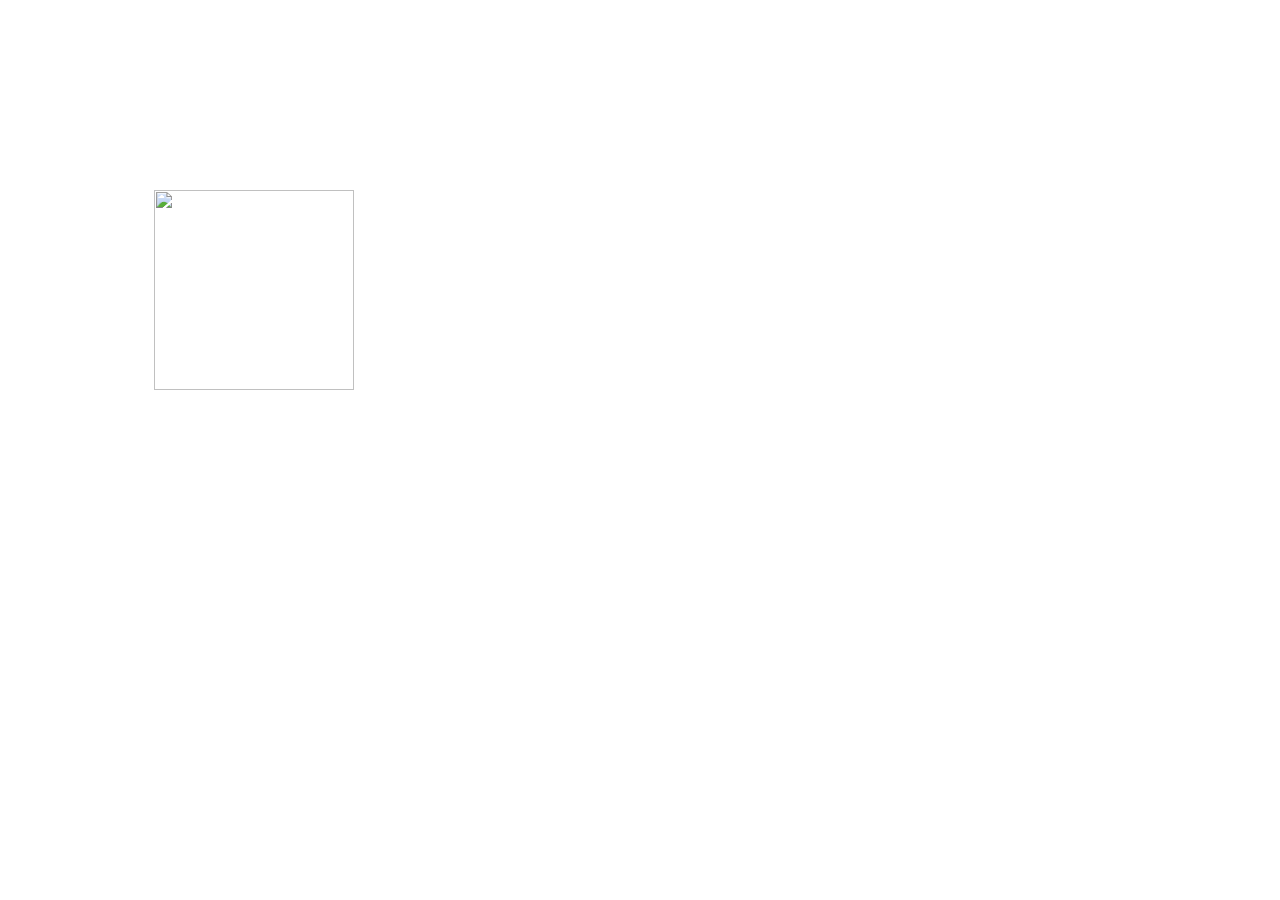
==== commit 23b5312a: "help from matthias und max attached" ====
--- a/index.html
+++ b/index.html
@@ -8,7 +8,6 @@
     <title>GA Bergmann &amp; Steiner</title>
     <!--FAVICON -->
     <link rel="shortcut icon" href="favicon.png" type="image/png" sizes="32x32"/>
-
 
 
     <!--STYLESHEETS -->
@@ -27,14 +26,7 @@
     <!-- Swiper Stylesheet -->
     <link rel="stylesheet" media='screen' href="css/swiper.css">
 
-    <!-- JS FISLES-->
-
-    <!-- jQuery -->
-    <script type="text/javascript" src="js/jquery-3.2.1.min.js"></script>
-    <!-- own js files -->
-    <script type="text/javascript" src="js/main.js"></script>
-    <!-- Swiper -->
-    <script type="text/javascript" src="js/swiper.js"></script>
+
 
 
 </head>
@@ -52,7 +44,6 @@
             </div>
 
 
-
             <div class="nav-line-bottom"><img class="arrow-down" src="assets/icons/arrow-down-infos.png"></div>
 
 
@@ -63,18 +54,20 @@
                 <div class="swiper-wrapper">
                     <div class="swiper-slide general-infos">
 
-                        <div class="nav-line-top center"><img class="arrow-up" src="assets/icons/arrow-up-landing.png"> </div>
+                        <div class="nav-line-top center"><img class="arrow-up" src="assets/icons/arrow-up-landing.png">
+                        </div>
 
                         <div class="general-infos-wrapper">
 
                             <div class="infos-foreword center ">
                                 <div class="content ">
-                                <h1>Vorwort:</h1>
-                                <p>Herzlich Willkommen auf der Homepage der UNIQA GeneralAgentur Bergmann & Steiner!
-                                    Sie finden hier die wichtigsten Kontaktinformationen – der direkte Draht zu Felix Bergmann
-                                    und Andreas Steiner.
-                                    Vielen Dank für Ihr Interesse! Wir freuen uns schon auf Ihre Anfrage!
-                                </p>
+                                    <h1>Vorwort:</h1>
+                                    <p>Herzlich Willkommen auf der Homepage der UNIQA GeneralAgentur Bergmann & Steiner!
+                                        Sie finden hier die wichtigsten Kontaktinformationen – der direkte Draht zu
+                                        Felix Bergmann
+                                        und Andreas Steiner.
+                                        Vielen Dank für Ihr Interesse! Wir freuen uns schon auf Ihre Anfrage!
+                                    </p>
                                 </div>
 
                             </div>
@@ -108,8 +101,6 @@
                                 </div>
 
 
-
-
                             </div>
 
 
@@ -118,7 +109,8 @@
 
                                 <!-- GOOGLE MAPS EINBINDUNG -->
                                 <iframe src="https://www.google.com/maps/embed?pb=!1m18!1m12!1m3!1d2701.713739075712!2d13.421374715555306!3d47.37850531170005!2m3!1f0!2f0!3f0!3m2!1i1024!2i768!4f13.1!3m3!1m2!1s0x4776d35aead4ec47%3A0x82aaf2a2e862feb8!2sVersicherungsAgentur+Bergmann+%26+Steiner!5e0!3m2!1sde!2sde!4v1490011396183"
-                                        width="100%" height="100%" frameborder="0" style="border:0" allowfullscreen></iframe>
+                                        width="100%" height="100%" frameborder="0" style="border:0"
+                                        allowfullscreen></iframe>
                             </div>
 
 
@@ -136,44 +128,14 @@
 
                         </div>
 
-                        <div class="nav-line-bottom center"><img class="arrow-down" src="assets/icons/arrow-down-team.png"></div>
+                        <div class="nav-line-bottom center"><img class="arrow-down"
+                                                                 src="assets/icons/arrow-down-team.png"></div>
 
                     </div>
                     <!-- MOBILE DIVS -->
                     <div class="swiper-slide foreword">
-                        <div class="nav-line-top center"><img class="arrow-up" src="assets/icons/arrow-up-landing-white.png"> </div>
-
-                        <div class="mobile-navbar">
-                            <div class="mobile-nav-icons">
-                            <i class="material-icons info-icon mobile-nav-icons">info_outline</i>
-                            <i class="material-icons time-icon mobile-nav-icons">query_builder</i>
-                            <i class="material-icons phone-icon mobile-nav-icons">phone</i>
-                            <i class="material-icons maps-icon mobile-nav-icons">location_on</i>
-                        </div>
-
-                            <div class="mobile-foreword">
-
-                                <div class="foreword-content">
-                                <h1>Vorwort:</h1>
-
-                                <p>Herzlich Willkommen auf der Homepage der UNIQA GeneralAgentur Bergmann & Steiner!
-                                    Sie finden hier die wichtigsten Kontaktinformationen – der direkte Draht zu Felix Bergmann
-                                    und Andreas Steiner.
-                                    Vielen Dank für Ihr Interesse! Wir freuen uns schon auf Ihre Anfrage!
-                                </p>
-
-                            </div>
-                            </div>
-                        </div>
-
-
-
-                        <div class="nav-line-bottom center"><img class="arrow-down" src="assets/icons/arrow-down-team-white.png"></div>
-
-
-                    </div>
-                    <div class="swiper-slide opening-hours">
-                        <div class="nav-line-top center"><img class="arrow-up" src="assets/icons/arrow-up-landing-white.png"> </div>
+                        <div class="nav-line-top center"><img class="arrow-up"
+                                                              src="assets/icons/arrow-up-landing-white.png"></div>
 
                         <div class="mobile-navbar">
                             <div class="mobile-nav-icons">
@@ -183,67 +145,31 @@
                                 <i class="material-icons maps-icon mobile-nav-icons">location_on</i>
                             </div>
 
-
-                            <div class="mobile-times">
-                            <h1>Öffnungszeiten:</h1>
-                            <table class="center">
-                                <tr>
-                                    <td>Montag:</td>
-                                    <td>08:00 - 16:00</td>
-                                </tr>
-                                <tr>
-                                    <td>Dienstag:</td>
-                                    <td>08:00 - 16:00</td>
-                                </tr>
-                                <tr>
-                                    <td>Mittwoch:</td>
-                                    <td>08:00 - 16:00</td>
-                                </tr>
-                                <tr>
-                                    <td>Donnerstag:</td>
-                                    <td>08:00 - 16:00</td>
-                                </tr>
-                                <tr>
-                                    <td>Freitag:</td>
-                                    <td>08:00 - 16:00</td>
-                                </tr>
-                            </table>
-                            </div>
-                        </div>
-
-                        <div class="nav-line-bottom center"><img class="arrow-down" src="assets/icons/arrow-down-team-white.png"></div>
-
-                    </div>
-                    <div class="swiper-slide maps">
-                        <div class="nav-line-top center"><img class="arrow-up" src="assets/icons/arrow-up-landing-white.png"> </div>
-
-                        <div class="mobile-navbar">
-                            <div class="mobile-nav-icons">
-
-                                <i class="material-icons info-icon mobile-nav-icons">info_outline</i>
-                                <i class="material-icons time-icon mobile-nav-icons">query_builder</i>
-                                <i class="material-icons phone-icon mobile-nav-icons">phone</i>
-                                <i class="material-icons maps-icon mobile-nav-icons">location_on</i>
-                            </div>
-
-                            <div class="mobile-maps">
-                                <h1> Anfahrt:</h1>
-                                <p>5541 Altenmarkt im Pongau</p>
-                                <p>Obere Marktstraße 29</p>
-
-                                <a class="maps-button">
-                                    <i class="material-icons button-icon">location_on</i>
-                                    <p class="button-text">In Maps öffnen</p>
-                                </a>
-
-                            </div>
-                        </div>
-
-                        <div class="nav-line-bottom center"><img class="arrow-down" src="assets/icons/arrow-down-team-white.png"></div>
-
-                    </div>
-                    <div class="swiper-slide contact">
-                        <div class="nav-line-top center"><img class="arrow-up" src="assets/icons/arrow-up-landing-white.png"> </div>
+                            <div class="mobile-foreword">
+
+                                <div class="foreword-content">
+                                    <h1>Vorwort:</h1>
+
+                                    <p>Herzlich Willkommen auf der Homepage der UNIQA GeneralAgentur Bergmann & Steiner!
+                                        Sie finden hier die wichtigsten Kontaktinformationen – der direkte Draht zu
+                                        Felix Bergmann
+                                        und Andreas Steiner.
+                                        Vielen Dank für Ihr Interesse! Wir freuen uns schon auf Ihre Anfrage!
+                                    </p>
+
+                                </div>
+                            </div>
+                        </div>
+
+
+                        <div class="nav-line-bottom center"><img class="arrow-down"
+                                                                 src="assets/icons/arrow-down-team-white.png"></div>
+
+
+                    </div>
+                    <div class="swiper-slide opening-hours">
+                        <div class="nav-line-top center"><img class="arrow-up"
+                                                              src="assets/icons/arrow-up-landing-white.png"></div>
 
                         <div class="mobile-navbar">
                             <div class="mobile-nav-icons">
@@ -252,6 +178,82 @@
                                 <i class="material-icons phone-icon mobile-nav-icons">phone</i>
                                 <i class="material-icons maps-icon mobile-nav-icons">location_on</i>
                             </div>
+
+
+                            <div class="mobile-times">
+                                <h1>Öffnungszeiten:</h1>
+                                <table class="center">
+                                    <tr>
+                                        <td>Montag:</td>
+                                        <td>08:00 - 16:00</td>
+                                    </tr>
+                                    <tr>
+                                        <td>Dienstag:</td>
+                                        <td>08:00 - 16:00</td>
+                                    </tr>
+                                    <tr>
+                                        <td>Mittwoch:</td>
+                                        <td>08:00 - 16:00</td>
+                                    </tr>
+                                    <tr>
+                                        <td>Donnerstag:</td>
+                                        <td>08:00 - 16:00</td>
+                                    </tr>
+                                    <tr>
+                                        <td>Freitag:</td>
+                                        <td>08:00 - 16:00</td>
+                                    </tr>
+                                </table>
+                            </div>
+                        </div>
+
+                        <div class="nav-line-bottom center"><img class="arrow-down"
+                                                                 src="assets/icons/arrow-down-team-white.png"></div>
+
+                    </div>
+                    <div class="swiper-slide maps">
+                        <div class="nav-line-top center"><img class="arrow-up"
+                                                              src="assets/icons/arrow-up-landing-white.png"></div>
+
+                        <div class="mobile-navbar">
+                            <div class="mobile-nav-icons">
+
+                                <a href=""><i class="material-icons info-icon mobile-nav-icons">info_outline</i></a>
+                                <a href=""><i class="material-icons time-icon mobile-nav-icons">query_builder</i></a>
+                                <a href=""><i class="material-icons phone-icon mobile-nav-icons">phone</i></a>
+                                <a href=""><i class="material-icons maps-icon mobile-nav-icons">location_on</i></a>
+                            </div>
+
+                            <div class="mobile-maps">
+                                <h1> Anfahrt:</h1>
+                                <p>5541 Altenmarkt im Pongau</p>
+                                <p>Obere Marktstraße 29</p>
+
+                                <a target="_blank"
+                                   href="https://www.google.com/maps/place/VersicherungsAgentur+Bergmann+%26+Steiner/@47.381095,13.421235,18z/data=!4m5!3m4!1s0x0:0x82aaf2a2e862feb8!8m2!3d47.3798692!4d13.4195207?hl=de-DE"
+                                   class="maps-button">
+                                    <i class="material-icons button-icon">location_on</i>
+                                    <p class="button-text">In Maps öffnen</p>
+                                </a>
+
+                            </div>
+                        </div>
+
+                        <div class="nav-line-bottom center"><img class="arrow-down"
+                                                                 src="assets/icons/arrow-down-team-white.png"></div>
+
+                    </div>
+                    <div class="swiper-slide contact">
+                        <div class="nav-line-top center"><img class="arrow-up"
+                                                              src="assets/icons/arrow-up-landing-white.png"></div>
+
+                        <div class="mobile-navbar">
+                            <div class="mobile-nav-icons">
+                                <i class="material-icons info-icon mobile-nav-icons">info_outline</i>
+                                <i class="material-icons time-icon mobile-nav-icons">query_builder</i>
+                                <i class="material-icons phone-icon mobile-nav-icons">phone</i>
+                                <i class="material-icons maps-icon mobile-nav-icons">location_on</i>
+                            </div>
                             <div class="mobile-contact">
                                 <h1>Kontakt:</h1>
                                 <p>Telefon: +43 6452 / 30 350<br>
@@ -263,7 +265,8 @@
                             </div>
                         </div>
 
-                        <div class="nav-line-bottom center"><img class="arrow-down" src="assets/icons/arrow-down-team-white.png"></div>
+                        <div class="nav-line-bottom center"><img class="arrow-down"
+                                                                 src="assets/icons/arrow-down-team-white.png"></div>
 
                     </div>
 
@@ -278,173 +281,202 @@
                 <div class="swiper-wrapper">
 
                     <div class="swiper-slide team-page">
-                        <div class="nav-line-top center"><img class="arrow-up" src="assets/icons/arrow-up-infos.png"> </div>
-                        <div class="nav-line-bottom center"><img class="arrow-down" src="assets/icons/arrow-down-impressum.png"></div>
+                        <div class="nav-line-top center"><img class="arrow-up" src="assets/icons/arrow-up-infos.png">
+                        </div>
+                        <div class="nav-line-bottom center"><img class="arrow-down"
+                                                                 src="assets/icons/arrow-down-impressum.png"></div>
                         <div class="team-wrapper center">
                             <div class="content">
-                            <div class="team-desktop"><h1>Das Team</h1></div>
-                        <div class="andreas-desktop">
-                            <div class="andreas-hovered">
-                                <h1>Andreas Steiner</h1>
-                                <br>
-                                <div class="mail">
+                                <div class="team-desktop"><h1>Das Team</h1></div>
+                                <div class="andreas-desktop">
+                                    <div class="andreas-hovered">
+                                        <h1>Andreas Steiner</h1>
+                                        <br>
+                                        <div class="mail">
+                                            <p><i class="material-icons">mail_outline</i>andreas.steiner@uniqa.at</p>
+                                        </div>
+                                        <br>
+                                        <div class="phone">
+
+                                            <p><i class="material-icons">call</i>+43 664 / 864 82 21</p>
+                                        </div>
+                                    </div>
+                                </div>
+
+                                <div class="felix-desktop">
+                                    <div class="felix-hovered">
+                                        <h1>Felix Bergmann</h1>
+                                        <br>
+                                        <div class="mail">
+                                            <p><i class="material-icons">mail_outline</i>felix.bergmann@uniqa.at</p>
+                                        </div>
+                                        <br>
+                                        <div class=" phone">
+                                            <p><i class="material-icons">call</i>+43 664 / 272 62 85</p>
+                                        </div>
+                                    </div>
+                                </div>
+
+                                <div class="stefan-desktop">
+                                    <div class="stefan-hovered">
+                                        <h1>Stefan Bergmann</h1>
+                                        <br>
+                                        <div class="mail">
+                                            <p><i class="material-icons">mail_outline</i>stefan.bergmann@uniqa.at</p>
+                                        </div>
+                                        <br>
+                                        <div class=" phone">
+                                            <p><i class="material-icons">call</i>+43 664 / 180 78 09</p>
+                                        </div>
+                                    </div>
+                                </div>
+
+                                <div class="tanja-desktop">
+                                    <div class="tanja-hovered">
+                                        <h1>Tanja Quehenberger</h1>
+                                        <br>
+                                        <div class="mail">
+                                            <p><i class="material-icons">mail_outline</i>office@uniqa-generalagentur.at
+                                            </p>
+                                        </div>
+                                        <br>
+                                        <div class=" phone">
+                                            <p><i class="material-icons">call</i>+43 6452 / 30350</p>
+                                        </div>
+                                    </div>
+                                </div>
+
+                                <div class="silvia-desktop">
+                                    <div class="silvia-hovered">
+                                        <h1>Silvia Innreiter</h1>
+                                        <br>
+                                        <div class="mail">
+                                            <p><i class="material-icons">mail_outline</i>office@uniqa-generalagentur.at
+                                            </p>
+                                        </div>
+                                        <br>
+                                        <div class=" phone">
+                                            <p><i class="material-icons">call</i>+43 6452 / 30350</p>
+                                        </div>
+                                    </div>
+                                </div>
+
+                                <div class="jasminke-desktop">
+                                    <div class="jasminke-hovered">
+                                        <h1>Jasminke Sinnhub</h1>
+                                        <br>
+                                        <div class="mail">
+                                            <p><i class="material-icons">mail_outline</i>office@uniqa-generalagentur.at
+                                            </p>
+                                        </div>
+                                        <br>
+                                        <div class=" phone">
+                                            <p><i class="material-icons">call</i>+43 6452 / 30350</p>
+                                        </div>
+                                    </div>
+                                </div>
+
+                            </div>
+                        </div>
+
+
+                    </div>
+
+
+                    <div class="swiper-slide andreas-mobile">
+
+                        <div class="nav-line-top center"><img class="arrow-up" src="assets/icons/arrow-up-infos.png">
+                        </div>
+                        <p>Andreas Steiner</p>
+                        <div class="mobile-picture-andreas"></div>
+
+
+                        <div class="mobile-team-info">
+                            <div class="mobile-team-content">
+                                <div class="mobile-mail">
                                     <p><i class="material-icons">mail_outline</i>andreas.steiner@uniqa.at</p>
                                 </div>
-                                <br>
-                                <div class="phone">
+
+                                <div class="mobile-phone">
 
                                     <p><i class="material-icons">call</i>+43 664 / 864 82 21</p>
                                 </div>
                             </div>
                         </div>
 
-                        <div class="felix-desktop">
-                            <div class="felix-hovered">
-                                <h1>Felix Bergmann</h1>
-                                <br>
-                                <div class="mail">
-                                    <p><i class="material-icons">mail_outline</i>felix.bergmann@uniqa.at</p>
-                                </div>
-                                <br>
-                                <div class=" phone">
-                                    <p><i class="material-icons">call</i>+43 664 / 272 62 85</p>
-                                </div>
-                            </div>
-                        </div>
-
-                        <div class="stefan-desktop">
-                            <div class="stefan-hovered">
-                                <h1>Stefan Bergmann</h1>
-                                <br>
-                                <div class="mail">
-                                    <p><i class="material-icons">mail_outline</i>stefan.bergmann@uniqa.at</p>
-                                </div>
-                                <br>
-                                <div class=" phone">
-                                    <p><i class="material-icons">call</i>+43 664 / 180 78 09</p>
-                                </div>
-                            </div>
-                        </div>
-
-                        <div class="tanja-desktop">
-                            <div class="tanja-hovered">
-                                <h1>Tanja Quehenberger</h1>
-                                <br>
-                                <div class="mail">
-                                    <p><i class="material-icons">mail_outline</i>office@uniqa-generalagentur.at</p>
-                                </div>
-                                <br>
-                                <div class=" phone">
-                                    <p><i class="material-icons">call</i>+43 6452 / 30350</p>
-                                </div>
-                            </div>
-                        </div>
-
-                        <div class="silvia-desktop">
-                            <div class="silvia-hovered">
-                                <h1>Silvia Innreiter</h1>
-                                <br>
-                                <div class="mail">
-                                    <p><i class="material-icons">mail_outline</i>office@uniqa-generalagentur.at</p>
-                                </div>
-                                <br>
-                                <div class=" phone">
-                                    <p><i class="material-icons">call</i>+43 6452 / 30350</p>
-                                </div>
-                            </div>
-                        </div>
-
-                        <div class="jasminke-desktop">
-                            <div class="jasminke-hovered">
-                                <h1>Jasminke Sinnhub</h1>
-                                <br>
-                                <div class="mail">
-                                    <p><i class="material-icons">mail_outline</i>office@uniqa-generalagentur.at</p>
-                                </div>
-                                <br>
-                                <div class=" phone">
-                                    <p><i class="material-icons">call</i>+43 6452 / 30350</p>
-                                </div>
-                            </div>
-                        </div>
-
-                        </div>
-</div>
-
-
-                    </div>
-
-
-                    <div class="swiper-slide andreas-mobile">
-
-                        <div class="nav-line-top center"><img class="arrow-up" src="assets/icons/arrow-up-infos.png"> </div>
-
-
-                            <div class="mobile-picture-andreas"></div>
-
+                        <div class="nav-line-bottom center"><img class="arrow-down"
+                                                                 src="assets/icons/arrow-down-impressum-white.png">
+                        </div>
+                    </div>
+                    <div class="swiper-slide felix-mobile">
+                        <div class="nav-line-top center"><img class="arrow-up" src="assets/icons/arrow-up-infos.png">
+                        </div>
+
+                        <div class="mobile-picture-felix"></div>
 
                         <div class="mobile-team-info">
                         </div>
 
 
-
-                        <div class="nav-line-bottom center"><img class="arrow-down" src="assets/icons/arrow-down-impressum.png"></div>
-                    </div>
-                    <div class="swiper-slide felix-mobile">
-                        <div class="nav-line-top center"><img class="arrow-up" src="assets/icons/arrow-up-infos.png"> </div>
-
+                        <div class="nav-line-bottom center"><img class="arrow-down"
+                                                                 src="assets/icons/arrow-down-impressum-white.png">
+                        </div>
+                    </div>
+                    <div class="swiper-slide stefan-mobile">
+                        <div class="nav-line-top center"><img class="arrow-up" src="assets/icons/arrow-up-infos.png">
+                        </div>
+                        <div class="mobile-picture-stefan"></div>
                         <div class="mobile-team-info">
 
 
-
-                        </div>
-
-
-
-                        <div class="nav-line-bottom center"><img class="arrow-down" src="assets/icons/arrow-down-impressum.png"></div>
-                    </div>
-                    <div class="swiper-slide stefan-mobile">
-                        <div class="nav-line-top center"><img class="arrow-up" src="assets/icons/arrow-up-infos.png"> </div>
-
+                        </div>
+
+
+                        <div class="nav-line-bottom center"><img class="arrow-down"
+                                                                 src="assets/icons/arrow-down-impressum-white.png">
+                        </div>
+                    </div>
+                    <div class="swiper-slide tanja-mobile">
+
+                        <div class="nav-line-top center"><img class="arrow-up" src="assets/icons/arrow-up-infos.png">
+                        </div>
+
+                        <div class="mobile-picture-tanja"></div>
+                        <div class="mobile-team-info    ">
+
+
+                        </div>
+                        <div class="nav-line-bottom center"><img class="arrow-down"
+                                                                 src="assets/icons/arrow-down-impressum-white.png">
+                        </div>
+                    </div>
+                    <div class="swiper-slide silvia-mobile">
+
+                        <div class="nav-line-top center"><img class="arrow-up" src="assets/icons/arrow-up-infos.png">
+                        </div>
+
+                        <div class="mobile-picture-silvia"></div>
                         <div class="mobile-team-info">
 
 
-
-                        </div>
-
-
-                        <div class="nav-line-bottom center"><img class="arrow-down" src="assets/icons/arrow-down-impressum.png"></div>
-                    </div>
-                    <div class="swiper-slide tanja-mobile">
-
-                        <div class="nav-line-top center"><img class="arrow-up" src="assets/icons/arrow-up-infos.png"> </div>
-
+                        </div>
+                        <div class="nav-line-bottom center"><img class="arrow-down"
+                                                                 src="assets/icons/arrow-down-impressum-white.png">
+                        </div>
+                    </div>
+                    <div class="swiper-slide jasminke-mobile">
+
+                        <div class="nav-line-top center"><img class="arrow-up" src="assets/icons/arrow-up-infos.png">
+                        </div>
+
+                        <div class="mobile-picture-jasminke"></div>
                         <div class="mobile-team-info">
 
 
-
-                        </div>
-                        <div class="nav-line-bottom center"><img class="arrow-down" src="assets/icons/arrow-down-impressum.png"></div>
-                    </div>
-                    <div class="swiper-slide silvia-mobile">
-
-                        <div class="nav-line-top center"><img class="arrow-up" src="assets/icons/arrow-up-infos.png"> </div>
-                        <div class="mobile-team-info">
-
-
-
-                        </div>
-                        <div class="nav-line-bottom center"><img class="arrow-down" src="assets/icons/arrow-down-impressum.png"></div>
-                    </div>
-                    <div class="swiper-slide jasminke-mobile">
-
-                        <div class="nav-line-top center"><img class="arrow-up" src="assets/icons/arrow-up-infos.png"> </div>
-                        <div class="mobile-team-info">
-
-
-
-                        </div>
-                        <div class="nav-line-bottom center"><img class="arrow-down" src="assets/icons/arrow-down-impressum.png"></div>
+                        </div>
+                        <div class="nav-line-bottom center"><img class="arrow-down"
+                                                                 src="assets/icons/arrow-down-impressum-white.png">
+                        </div>
                     </div>
 
                 </div>
@@ -455,8 +487,7 @@
         </div>
         <div class="swiper-slide impressum">
 
-            <div class="nav-line-top center"><img class="arrow-up" src="assets/icons/arrow-up-team.png"> </div>
-
+            <div class="nav-line-top center"><img class="arrow-up" src="assets/icons/arrow-up-team.png"></div>
 
 
         </div>
@@ -468,4 +499,13 @@
 
 </body>
 
+<!-- JS FILES-->
+
+<!-- jQuery -->
+<script type="text/javascript" src="js/jquery-3.2.1.min.js" async></script>
+<!-- Swiper -->
+<script type="text/javascript" src="js/swiper.js"></script>
+<!-- own js files -->
+<script type="text/javascript" src="js/main.js" async defer></script>
+
 </html>--- a/css/style_desktop.css
+++ b/css/style_desktop.css
@@ -201,34 +201,34 @@
 
 @media screen and (max-width: 3000px) and (min-width: 1921px) {
   .general-infos .general-infos-wrapper .infos-foreword .content h1 {
-    font-size: 50px; }
+    font-size: 45px; }
   .general-infos .general-infos-wrapper .infos-foreword .content p {
-    font-size: 32px; }
+    font-size: 27px; }
   .general-infos .general-infos-wrapper .infos-times .content {
     margin-top: -5%; }
     .general-infos .general-infos-wrapper .infos-times .content tr td {
-      font-size: 32px; }
+      font-size: 27px; }
     .general-infos .general-infos-wrapper .infos-times .content h1 {
-      font-size: 50px; }
+      font-size: 45px; }
   .general-infos .general-infos-wrapper .infos-contact .content h1 {
-    font-size: 50px; }
+    font-size: 45px; }
   .general-infos .general-infos-wrapper .infos-contact .content p {
-    font-size: 32px; } }
+    font-size: 27px; } }
 @media screen and (max-width: 1920px) and (min-width: 1600px) {
   .general-infos .general-infos-wrapper .infos-foreword .content h1 {
-    font-size: 40px; }
+    font-size: 35px; }
   .general-infos .general-infos-wrapper .infos-foreword .content p {
-    font-size: 25px; }
+    font-size: 20px; }
   .general-infos .general-infos-wrapper .infos-times .content {
     margin-top: -3%; }
     .general-infos .general-infos-wrapper .infos-times .content tr td {
-      font-size: 27px; }
+      font-size: 22px; }
     .general-infos .general-infos-wrapper .infos-times .content h1 {
-      font-size: 40px; }
+      font-size: 35px; }
   .general-infos .general-infos-wrapper .infos-contact .content h1 {
-    font-size: 40px; }
+    font-size: 35px; }
   .general-infos .general-infos-wrapper .infos-contact .content p {
-    font-size: 27px; } }
+    font-size: 20px; } }
 @media screen and (max-width: 1599px) and (min-width: 1280px) {
   .general-infos .general-infos-wrapper .infos-foreword .content h1 {
     font-size: 30px; }
@@ -295,8 +295,8 @@
   .swiper-slide .team-page .team-wrapper .content {
     position: absolute;
     left: 0%;
-    top: 3%;
-    transform: scale(1.3);
+    top: -2%;
+    transform: scale(1.1);
     height: 100%;
     width: auto; } }
 @media screen and (max-width: 1600px) and (min-width: 1441px) {
--- a/css/style_mobile.css
+++ b/css/style_mobile.css
@@ -142,15 +142,16 @@
     padding: 10px 10px 10px 10px;
     color: #fff;
     font-size: 40px;
-    cursor: pointer; }
+    cursor: pointer;
+    border: 1px solid transparent; }
+    .mobile-navbar .mobile-nav-icons .active {
+      background-color: #004081;
+      border-radius: 50%;
+      border: 1px solid transparent; }
     .mobile-navbar .mobile-nav-icons .mobile-nav-icons:hover {
       background-color: #004081;
       border-radius: 50%;
-      border: 1px solid grey; }
-    .mobile-navbar .mobile-nav-icons .mobile-nav-icons:active {
-      background-color: #004081;
-      border-radius: 50%;
-      border: 1px solid grey; }
+      border: 1px solid transparent; }
 
 .foreword {
   background-color: #005ba9; }
@@ -184,6 +185,7 @@
     .maps .mobile-maps p {
       line-height: 8px; }
     .maps .mobile-maps .maps-button {
+      text-decoration: none;
       cursor: pointer;
       -webkit-box-shadow: 12px 12px 50px 3px rgba(0, 0, 0, 0.47);
       -moz-box-shadow: 12px 12px 50px 3px rgba(0, 0, 0, 0.47);
@@ -227,26 +229,88 @@
   background-image: url("../assets/imgs/Andreas.JPG");
   background-size: cover;
   background-repeat: no-repeat;
-  background-position: center bottom 25px;
-  width: 240px;
-  height: 250px;
-  border-radius: 50%;
-  border: 1px solid grey; }
-
-.felix-mobile {
-  background-color: #005ba9; }
-
-.stefan {
-  background-color: #005ba9; }
-
-.tanja {
-  background-color: #005ba9; }
-
-.silvia {
-  background-color: #005ba9; }
-
-.jasminke {
-  background-color: #005ba9; }
+  background-position: center bottom;
+  width: 240px;
+  height: 250px;
+  border-radius: 50%;
+  margin-left: auto;
+  margin-right: auto;
+  margin-top: 10%; }
+.andreas-mobile .mobile-team-content {
+  padding: 2% 0 2% 0; }
+  .andreas-mobile .mobile-team-content .mobile-mail {
+    margin: 2%; }
+  .andreas-mobile .mobile-team-content p {
+    padding: 1%;
+    display: inline;
+    vertical-align: middle;
+    text-align: center;
+    color: white; }
+  .andreas-mobile .mobile-team-content i {
+    margin-right: 1%;
+    display: inline;
+    vertical-align: middle;
+    text-align: center; }
+
+.felix-mobile .mobile-picture-felix {
+  background-image: url("../assets/imgs/Felix.JPG");
+  background-size: cover;
+  background-repeat: no-repeat;
+  background-position: center bottom;
+  width: 240px;
+  height: 250px;
+  border-radius: 50%;
+  margin-left: auto;
+  margin-right: auto;
+  margin-top: 5%; }
+
+.stefan-mobile .mobile-picture-stefan {
+  background-image: url("../assets/imgs/Stefan.JPG");
+  background-size: cover;
+  background-repeat: no-repeat;
+  background-position: center bottom;
+  width: 240px;
+  height: 250px;
+  border-radius: 50%;
+  margin-left: auto;
+  margin-right: auto;
+  margin-top: 5%; }
+
+.tanja-mobile .mobile-picture-tanja {
+  background-image: url("../assets/imgs/Tanja.JPG");
+  background-size: cover;
+  background-repeat: no-repeat;
+  background-position: center bottom;
+  width: 240px;
+  height: 250px;
+  border-radius: 50%;
+  margin-left: auto;
+  margin-right: auto;
+  margin-top: 5%; }
+
+.silvia-mobile .mobile-picture-silvia {
+  background-image: url("../assets/imgs/Silvia.JPG");
+  background-size: cover;
+  background-repeat: no-repeat;
+  background-position: center bottom;
+  width: 240px;
+  height: 250px;
+  border-radius: 50%;
+  margin-left: auto;
+  margin-right: auto;
+  margin-top: 5%; }
+
+.jasminke-mobile .mobile-picture-jasminke {
+  background-image: url("../assets/imgs/Jasminke.JPG");
+  background-size: cover;
+  background-repeat: no-repeat;
+  background-position: center bottom;
+  width: 240px;
+  height: 250px;
+  border-radius: 50%;
+  margin-left: auto;
+  margin-right: auto;
+  margin-top: 5%; }
 
 .nav-line-top {
   width: 100%;
